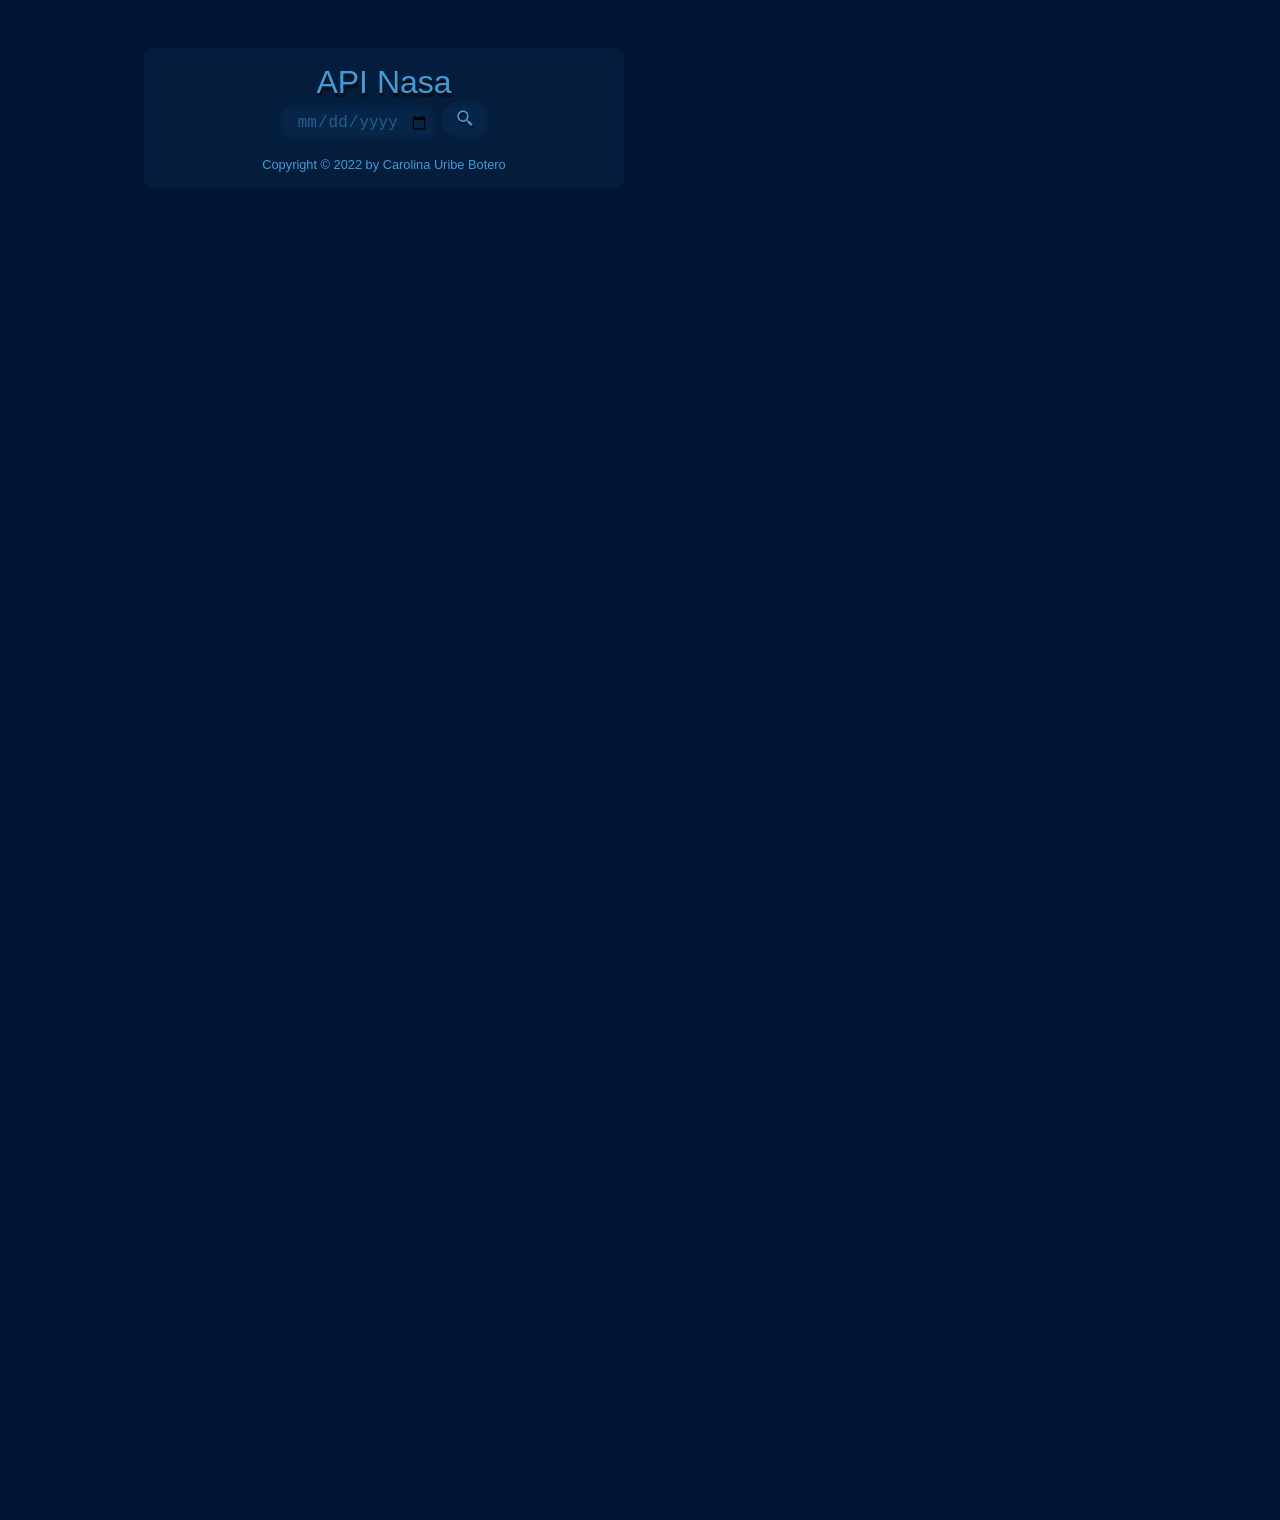
==== index.html @ 50c86460 "cambio nombre index.html" ====
<!DOCTYPE html>
<html lang="en">
<head>
    <meta charset="UTF-8">
    <meta http-equiv="X-UA-Compatible" content="IE=edge">
    <meta name="viewport" content="width=device-width, initial-scale=1.0">

    <!-- Link favicon -->
    <link rel="shortcut icon" href="./img/favicon.ico" type="image/x-icon">
    <!-- Link Fuentes -->
    <link rel="preconnect" href="https://fonts.googleapis.com">
    <link rel="preconnect" href="https://fonts.gstatic.com" crossorigin>
    <!-- Link Iconos -->
    <link href='https://unpkg.com/boxicons@2.1.4/css/boxicons.min.css' rel='stylesheet'>

    <!-- Link Estilos -->
    <link rel="stylesheet" href="./style/styles.css">

    <title>API Nasa</title>
</head>
<body>

    <main>
        <section>
            <div id="api" class="api_nasa_contenido">
                <div class="contenedor_api_nasa">
                    <div class="container">
                        <h2>API Nasa</h2>
                        <form class="formulario_api">
                            <input type="date" id="day">
                            <button>
                                <i class='bx bx-search-alt-2' id="send"></i>
                            </button>
                        </form>

                        <div id="nasa"></div>

                        <div class="autor">
                            <a href="https://www.linkedin.com/in/carolina-uribe-botero-7b0839195/" target="_blank"><p class="autor">Copyright &copy; 2022 by Carolina Uribe Botero</p></a>
                        </div>
                    </div>
                </div>
            </div>             

            <div class="video_api" id="video">
                <video autoplay loop title="video tomado de https://pixabay.com/es/">
                    <source  src="/video/Tierra - 28531.mp4" type="video/mp4">
                    Your browser does not support the video element.
                </video>
            </div>


        </section>
    </main>


    <!-- Link JavaScript -->
    <script src="./js/app.js" ></script>
    
</body>
</html>
---- style/styles.css ----
/* Estilos generales */
* {
	margin: 0;
	padding: 0;
	list-style: none;
	border: none;
	outline: none;
    font-size: 100%;
}

a{
    text-decoration: none;
}

/* Estilos Body */
body{
    font-family: 'Poppins', sans-serif;
    background-color: #011532;
    overflow-x: hidden;
}

/* Estilos para el Scroll */
body::-webkit-scrollbar {
    width: 0.5rem;
}

body::-webkit-scrollbar-thumb {
    background-color: #011532;
    border-radius: 50px;
}

body::-webkit-scrollbar-thumb:hover {
    background-color: #01296563;
    opacity: 0.8;
}

/* Estilos api_nasa */

.video_api video{
    position: absolute;
    z-index: -1;
    margin: 10rem 0 0 -20rem;
    width: 80rem;
    opacity: 0.4;
    transform: rotate(90deg);
}

.contenedor_api_nasa{
    position: absolute;
    background-color: #429cd811; 
    backdrop-filter: blur(5px);
    width: 20em;
    height: auto;
    margin: 2rem 0 0 3rem;
    padding-bottom: 1em;
    border-radius: 0.5em;
}

.contenedor_api_nasa h2{
    color: #429CD8;
    text-align: center;
    margin: 0.5em 0 0 0;
    font-size: 1.5rem;
    font-weight: 400;
    text-shadow: 1px 4px 1px #0e0e0e;
}

.container img{
    width: 16rem;
    border-radius: 0.5rem;
    margin: 1rem;
}

.formulario_api{
    text-align: center;  
}

.formulario_api input{    
    text-align: center;
    padding: 0.5em;
    border-radius: 1em;
    background-color: #429cd800; 
    backdrop-filter: blur(5px);
    color: #429cd87c;
    font-size: 1rem;
}

.formulario_api input:hover{
    box-shadow: 1.5px 1.5px 1.5px #429CD8;
}

.formulario_api button{
    cursor: pointer;
    color: #429CD8;
    background-color: #429cd800; 
    backdrop-filter: blur(5px);
    border-radius: 2em;
    width: 3rem;
    padding: 0.5em;
}

.formulario_api button:hover{
    color: #429CD8;
    box-shadow: 1.5px 1.5px 1.5px #429CD8;
}

.formulario_api button i{
    color: #429CD8;
    font-size: 1.2em;
    font-weight: 400;
    text-shadow: 1px 2px 1px #0e0e0e;
}

#nasa{
    background-color: transparent; 
    margin: 1em;
    border-radius: 0.5em;
    box-shadow: 2px 2px 10px #429CD8;
    text-align: center;
}

#nasa h2{
    text-align: center;
    font-size: 0.9em;
    text-transform: uppercase;
    padding: 1em;
}

#nasa h3{
    text-align: center;
    margin-top: -1em;
    color: #D6D6D6;
    font-weight: 300;
    font-size: 0.8em;
    padding: 0.5em;
}

#nasa h5{
    text-align: center;
    margin-top: -0.5em;
    color: #D6D6D6;
    font-size: 0.7em;
    font-weight: 500;
}

#nasa p{
    color: #D6D6D6;
    font-weight: 250;
    font-size: 0.7rem;
    text-align: center;
    padding: 0.5rem;
    margin: -1rem 0;
}

#nasa img{
    box-shadow: 5px 5px 5px #011532;
}

.autor{
    color: #429CD8;
    font-size: 0.8rem;
    font-weight: 300;
    text-align: center;

}



@media screen and (min-width: 768px){
    .video_api video{
        position: absolute;
        z-index: -1;
        margin: -20rem 0 0 -25rem;
        width: 250vw;
        transform: rotate(0);
    }

    .contenedor_api_nasa{
        width: 30em;
        margin: -12rem 0 0 9rem;
    }

    .api_nasa_contenido{
        margin-top: 15rem;
    }

    .contenedor_api_nasa h2{
        font-size: 2rem;
    }

    #nasa h2{
        font-size: 1.5em;
    }

    #nasa h3{
        font-size: 1em;
    }

    #nasa h5{
        font-size: 0.8em;
    }

    #nasa img{
        float: left;
    }

    #nasa p{
        font-size: 0.8rem;
        text-align: left;
        padding: 1rem;
        margin: 0;
    }



}

@media screen and (min-width: 1400px){
    .video_api video{
        position: absolute;
        z-index: -1;
        margin: -20rem 0 0 0;
        width: 110vw;
        transform: rotate(0);
    }

    .contenedor_api_nasa{
        width: 45em;
        margin: -11em 0 0 25em ;
    }

    .contenedor_api_nasa h2{
        font-size: 3rem;
    }

    #nasa img{
        float: left;
    }

    #nasa h2{
        font-size: 2em;
    }
}
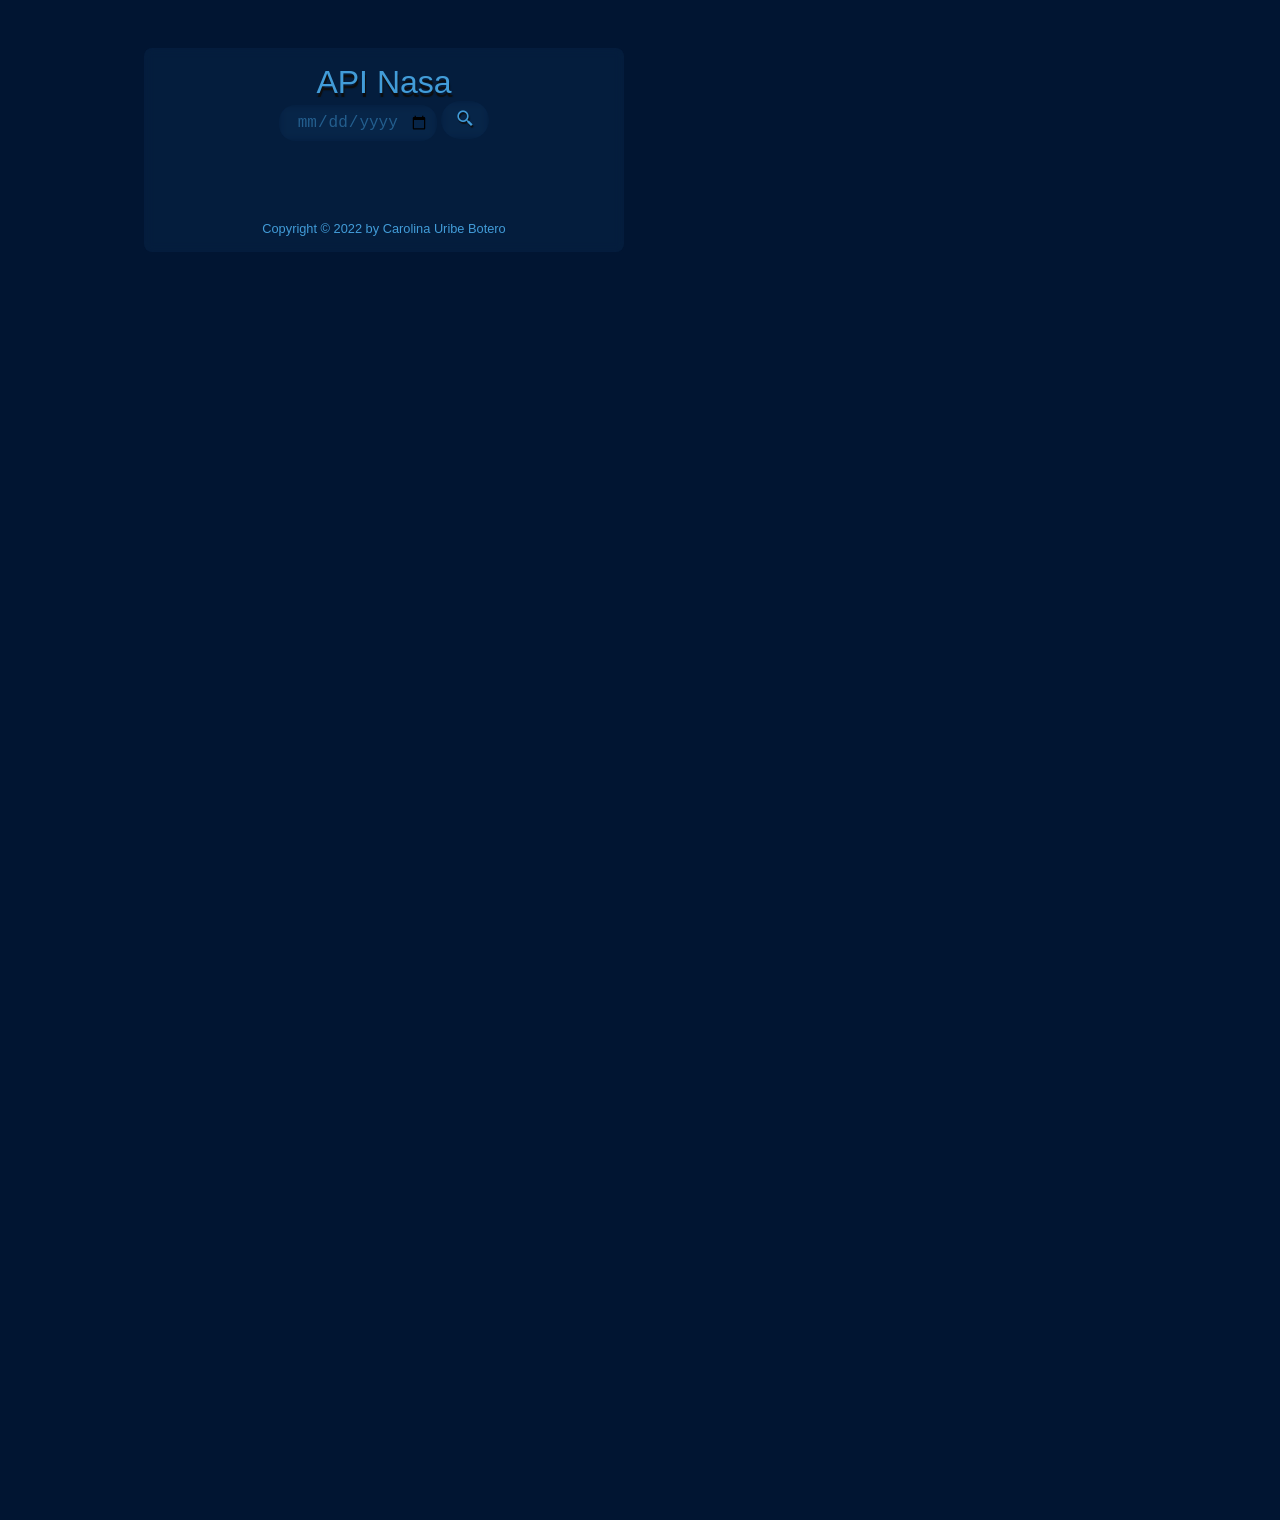
==== commit badc3079: "correccion autoplay video" ====
--- a/index.html
+++ b/index.html
@@ -43,7 +43,7 @@
             </div>             
 
             <div class="video_api" id="video">
-                <video autoplay loop title="video tomado de https://pixabay.com/es/">
+                <video autoplay loop muted playsinline title="video tomado de https://pixabay.com/es/">
                     <source  src="/video/Tierra - 28531.mp4" type="video/mp4">
                     Your browser does not support the video element.
                 </video>
--- a/style/styles.css
+++ b/style/styles.css
@@ -16,7 +16,7 @@
 body{
     font-family: 'Poppins', sans-serif;
     background-color: #011532;
-    overflow-x: hidden;
+    overflow: hidden;
 }
 
 /* Estilos para el Scroll */
@@ -161,7 +161,7 @@
     font-size: 0.8rem;
     font-weight: 300;
     text-align: center;
-
+    padding-top: 2rem;
 }
 
 
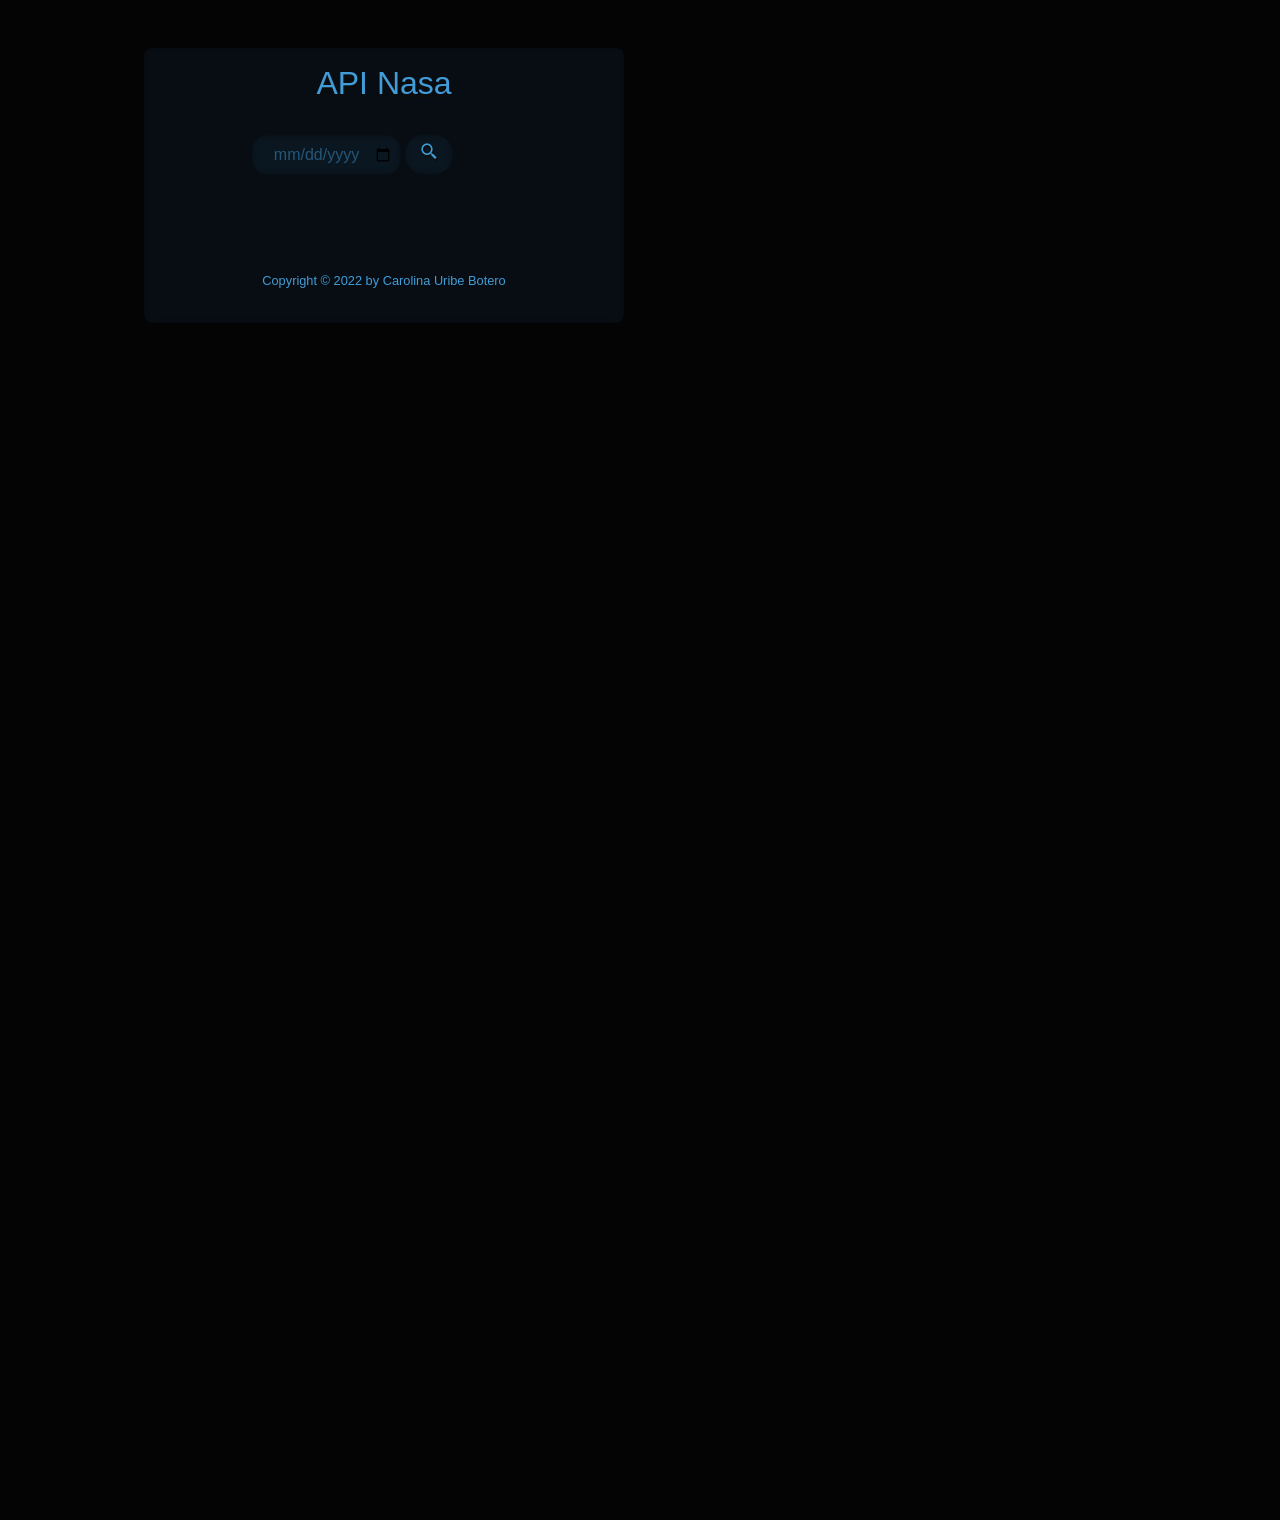
==== commit 00260c9e: "Ajuste para navegador Safari" ====
--- a/index.html
+++ b/index.html
@@ -12,6 +12,9 @@
     <link rel="preconnect" href="https://fonts.gstatic.com" crossorigin>
     <!-- Link Iconos -->
     <link href='https://unpkg.com/boxicons@2.1.4/css/boxicons.min.css' rel='stylesheet'>
+    <!-- Link boostrap -->
+    <!-- CSS only -->
+    <link href="https://cdn.jsdelivr.net/npm/bootstrap@5.2.3/dist/css/bootstrap.min.css" rel="stylesheet" integrity="sha384-rbsA2VBKQhggwzxH7pPCaAqO46MgnOM80zW1RWuH61DGLwZJEdK2Kadq2F9CUG65" crossorigin="anonymous">
 
     <!-- Link Estilos -->
     <link rel="stylesheet" href="./style/styles.css">
@@ -26,8 +29,9 @@
                 <div class="contenedor_api_nasa">
                     <div class="container">
                         <h2>API Nasa</h2>
+
                         <form class="formulario_api">
-                            <input type="date" id="day">
+                            <input type="date" id="day" >
                             <button>
                                 <i class='bx bx-search-alt-2' id="send"></i>
                             </button>
--- a/style/styles.css
+++ b/style/styles.css
@@ -15,8 +15,8 @@
 /* Estilos Body */
 body{
     font-family: 'Poppins', sans-serif;
-    background-color: #011532;
-    overflow: hidden;
+    background-color: #040404;
+    overflow-x: hidden;
 }
 
 /* Estilos para el Scroll */
@@ -41,7 +41,7 @@
     z-index: -1;
     margin: 10rem 0 0 -20rem;
     width: 80rem;
-    opacity: 0.4;
+    opacity: 1;
     transform: rotate(90deg);
 }
 
@@ -72,7 +72,16 @@
 }
 
 .formulario_api{
-    text-align: center;  
+    width: 50rem;
+    margin: 3rem;
+}
+
+input[type="date"]{
+    display:inline-block;
+    /* uso en diferentes navegadores */
+    -webkit-appearance: textfield;
+    -moz-appearance: textfield;
+    min-height: 1.2em; 
 }
 
 .formulario_api input{    
@@ -124,6 +133,7 @@
     font-size: 0.9em;
     text-transform: uppercase;
     padding: 1em;
+    text-shadow: none;
 }
 
 #nasa h3{
@@ -145,7 +155,7 @@
 
 #nasa p{
     color: #D6D6D6;
-    font-weight: 250;
+    font-weight: 300;
     font-size: 0.7rem;
     text-align: center;
     padding: 0.5rem;
@@ -154,6 +164,7 @@
 
 #nasa img{
     box-shadow: 5px 5px 5px #011532;
+    margin: 0 0 1rem 0;
 }
 
 .autor{
@@ -175,6 +186,10 @@
         transform: rotate(0);
     }
 
+    .formulario_api{
+        margin: 2rem 6rem;
+    }
+
     .contenedor_api_nasa{
         width: 30em;
         margin: -12rem 0 0 9rem;
@@ -202,6 +217,8 @@
 
     #nasa img{
         float: left;
+        margin: 1rem 0.5rem 0 1rem;
+
     }
 
     #nasa p{
@@ -219,10 +236,16 @@
     .video_api video{
         position: absolute;
         z-index: -1;
-        margin: -20rem 0 0 0;
+        margin: -15rem 0 0 0;
         width: 110vw;
         transform: rotate(0);
     }
+
+    
+    .formulario_api{
+        margin: 2rem 14rem;
+    }
+
 
     .contenedor_api_nasa{
         width: 45em;
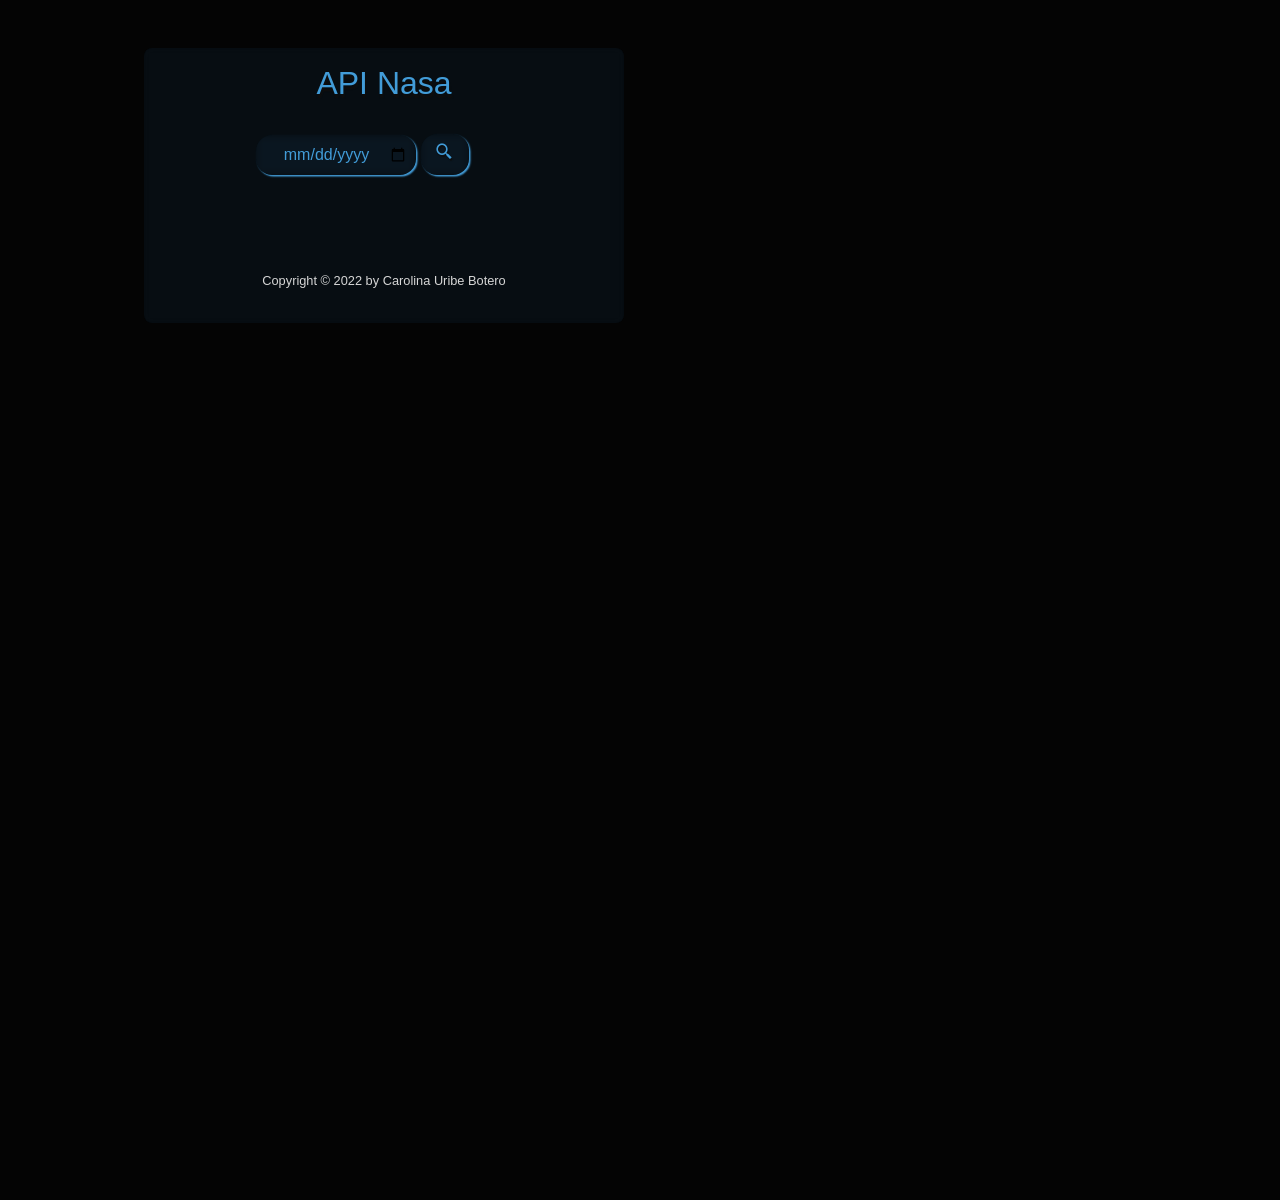
==== commit e284cf8d: "Ajuste imput date" ====
--- a/index.html
+++ b/index.html
@@ -30,12 +30,15 @@
                     <div class="container">
                         <h2>API Nasa</h2>
 
-                        <form class="formulario_api">
-                            <input type="date" id="day" >
-                            <button>
-                                <i class='bx bx-search-alt-2' id="send"></i>
-                            </button>
-                        </form>
+                        <div class="form-group formulario_api">
+                            <div class="col-md-6">
+                                <label class="control-label"></label>
+                                <input class="col-md-6 form-control" type="date" id="day" value="aa-dd-mm"></input>
+                                <button>
+                                    <i class='bx bx-search-alt-2' id="send"></i>
+                                </button>
+                            </div>
+                        </div>
 
                         <div id="nasa"></div>
 
--- a/style/styles.css
+++ b/style/styles.css
@@ -36,6 +36,10 @@
 
 /* Estilos api_nasa */
 
+.video_api{
+    overflow: hidden;
+}
+
 .video_api video{
     position: absolute;
     z-index: -1;
@@ -49,9 +53,9 @@
     position: absolute;
     background-color: #429cd811; 
     backdrop-filter: blur(5px);
-    width: 20em;
+    width: 22em;
     height: auto;
-    margin: 2rem 0 0 3rem;
+    margin: 2rem 0 0 2rem;
     padding-bottom: 1em;
     border-radius: 0.5em;
 }
@@ -81,21 +85,29 @@
     /* uso en diferentes navegadores */
     -webkit-appearance: textfield;
     -moz-appearance: textfield;
-    min-height: 1.2em; 
-}
-
-.formulario_api input{    
+    min-height: 1.2em;
+    color: #429CD8;
+    background-color: #429cd800; 
+    backdrop-filter: blur(5px);
     text-align: center;
     padding: 0.5em;
     border-radius: 1em;
-    background-color: #429cd800; 
-    backdrop-filter: blur(5px);
-    color: #429cd87c;
     font-size: 1rem;
+    width: 10rem;
+    border: none;
+    box-shadow: 1.5px 1.5px 1.5px #429CD8;
+}
+
+input[type="date"]:focus{
+    background-color: #429cd800; 
+    backdrop-filter: blur(5px);
 }
 
 .formulario_api input:hover{
-    box-shadow: 1.5px 1.5px 1.5px #429CD8;
+    background-color: #429cd800; 
+    backdrop-filter: blur(5px);
+    box-shadow: 1.5px 1.5px 1.5px #429CD8;
+    background-color: #429cd839;
 }
 
 .formulario_api button{
@@ -103,14 +115,16 @@
     color: #429CD8;
     background-color: #429cd800; 
     backdrop-filter: blur(5px);
-    border-radius: 2em;
+    border-radius: 1em;
     width: 3rem;
     padding: 0.5em;
+    box-shadow: 1.5px 1.5px 1.5px #429CD8;
 }
 
 .formulario_api button:hover{
     color: #429CD8;
     box-shadow: 1.5px 1.5px 1.5px #429CD8;
+    background-color: #429cd839;
 }
 
 .formulario_api button i{
@@ -168,7 +182,7 @@
 }
 
 .autor{
-    color: #429CD8;
+    color: #D6D6D6;
     font-size: 0.8rem;
     font-weight: 300;
     text-align: center;
@@ -182,7 +196,7 @@
         position: absolute;
         z-index: -1;
         margin: -20rem 0 0 -25rem;
-        width: 250vw;
+        width: 200vw;
         transform: rotate(0);
     }
 
@@ -238,7 +252,6 @@
         z-index: -1;
         margin: -15rem 0 0 0;
         width: 110vw;
-        transform: rotate(0);
     }
 
     
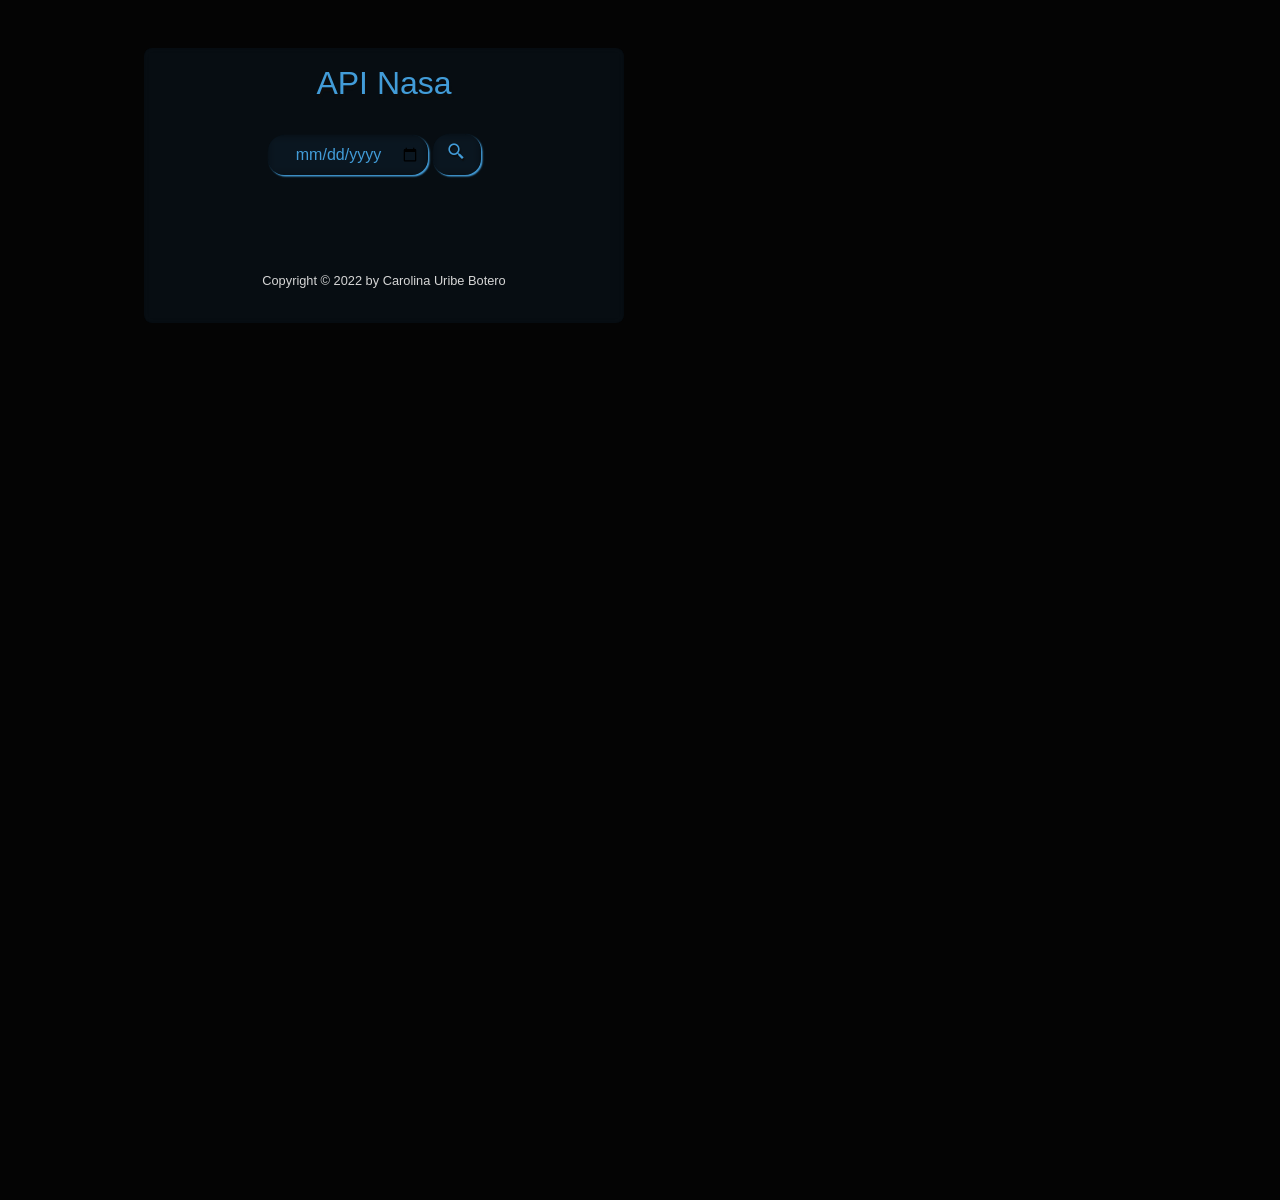
==== commit d7c70c0b: "Ajuste boton" ====
--- a/index.html
+++ b/index.html
@@ -30,7 +30,7 @@
                     <div class="container">
                         <h2>API Nasa</h2>
 
-                        <div class="form-group formulario_api">
+                        <div class="form-group formulario_api row">
                             <div class="col-md-6">
                                 <label class="control-label"></label>
                                 <input class="col-md-6 form-control" type="date" id="day" value="aa-dd-mm"></input>
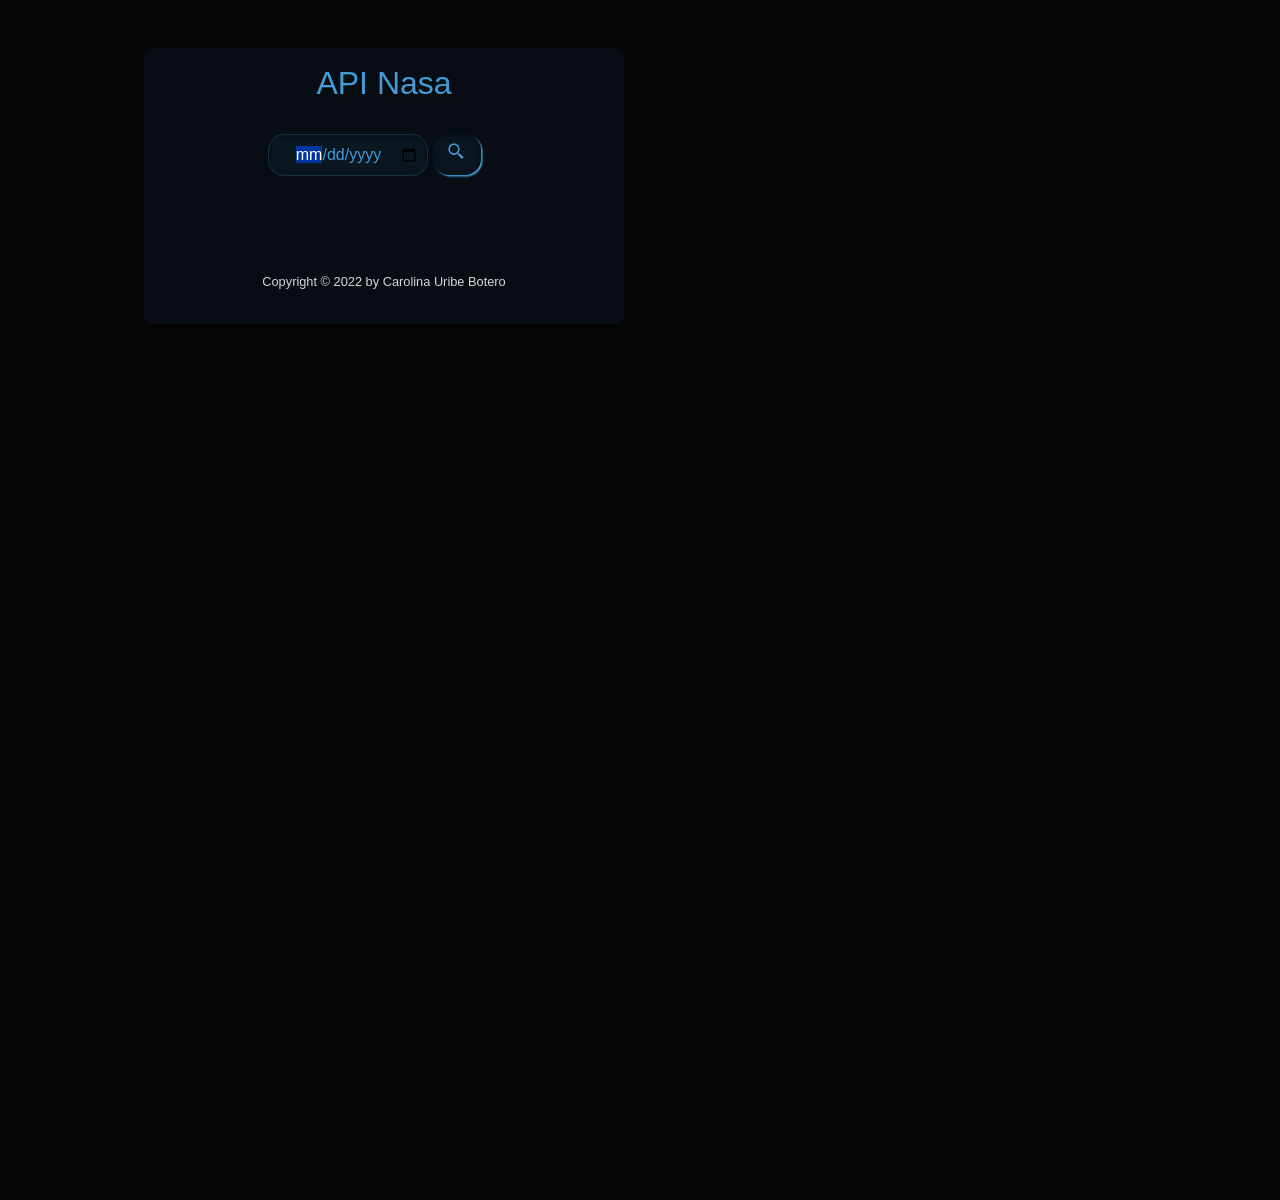
==== commit 5ece5abd: "alert fecha limite" ====
--- a/index.html
+++ b/index.html
@@ -33,7 +33,7 @@
                         <div class="form-group formulario_api row">
                             <div class="col-md-6">
                                 <label class="control-label"></label>
-                                <input class="col-md-6 form-control" type="date" id="day" value="aa-dd-mm"></input>
+                                <input autofocus class="col-md-6 form-control" type="date" id="day" value="yyyy-MM-dd"></input>
                                 <button>
                                     <i class='bx bx-search-alt-2' id="send"></i>
                                 </button>
--- a/style/styles.css
+++ b/style/styles.css
@@ -101,6 +101,13 @@
 input[type="date"]:focus{
     background-color: #429cd800; 
     backdrop-filter: blur(5px);
+    color: #429CD8;
+    outline: none;
+}
+
+.form-control:focus{
+    box-shadow: none;
+    border: 1px solid #429cd839;
 }
 
 .formulario_api input:hover{
